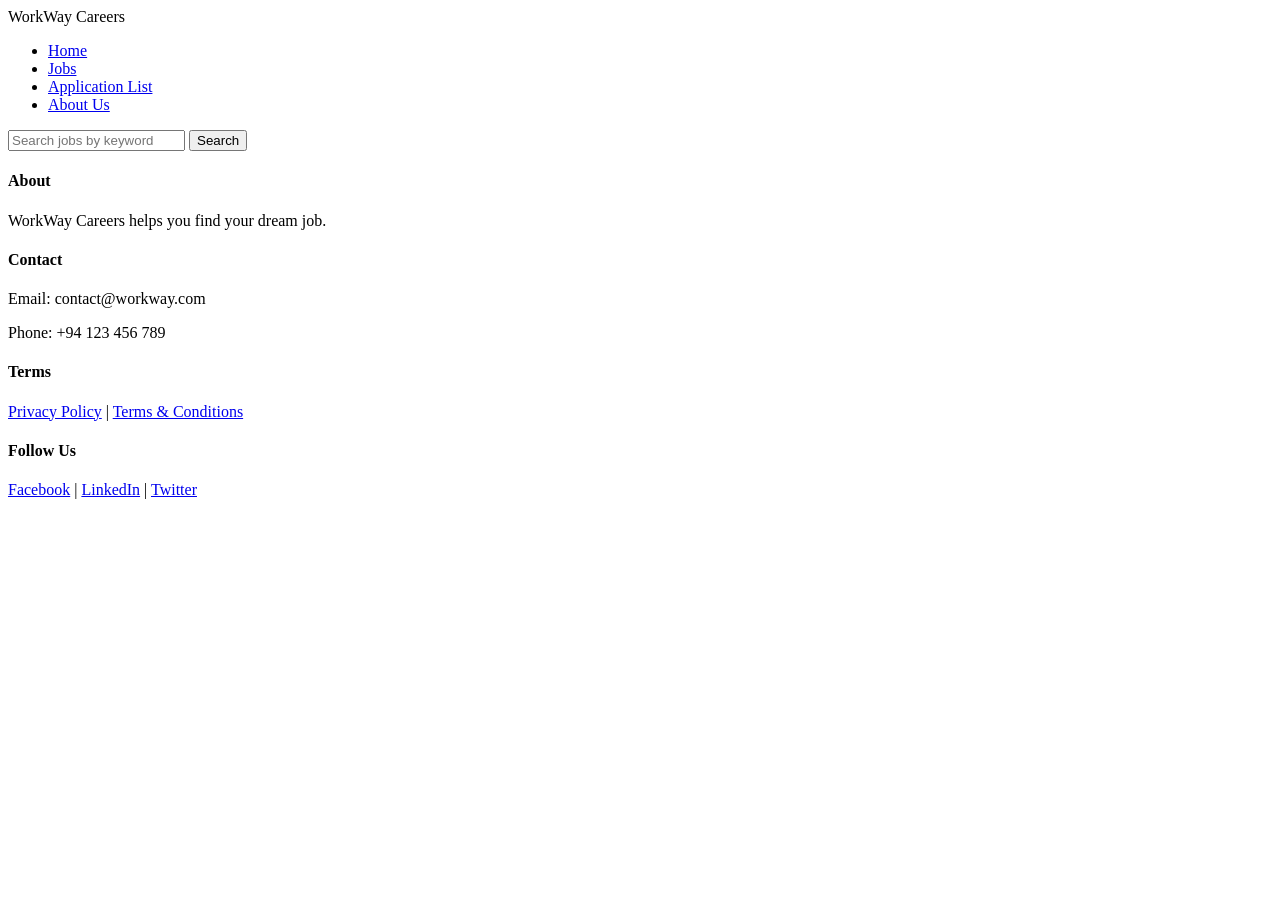
==== frontend/index.html @ aa0b35c4 "chore(frontend): add initial user/admin pages and scripts" ====
<!DOCTYPE html>
<html lang="en">
<head>
  <meta charset="UTF-8">
  <meta name="viewport" content="width=device-width, initial-scale=1.0">
  <title>WorkWay Careers</title>
  <link rel="stylesheet" href="/src/main.css">
</head>
<body>

  <!-- Navbar -->
  <nav class="navbar">
    <div class="logo">WorkWay Careers</div>
    <ul class="nav-links">
      <li><a href="#">Home</a></li>
      <li><a href="#">Jobs</a></li>
      <li><a href="#">Application List</a></li>
      <li><a href="#">About Us</a></li>
    </ul>
  </nav>

  <!-- Search Bar -->
  <section class="search-section">
    <input type="text" id="jobSearch" placeholder="Search jobs by keyword">
    <button id="searchBtn">Search</button>
  </section>

  <!-- Job Listings -->
  <section class="jobs-section" id="jobsContainer">
    <!-- Job cards will be dynamically added here -->
  </section>

  <!-- Footer -->
  <footer class="footer">
    <div>
      <h4>About</h4>
      <p>WorkWay Careers helps you find your dream job.</p>
    </div>
    <div>
      <h4>Contact</h4>
      <p>Email: contact@workway.com</p>
      <p>Phone: +94 123 456 789</p>
    </div>
    <div>
      <h4>Terms</h4>
      <p><a href="#">Privacy Policy</a> | <a href="#">Terms & Conditions</a></p>
    </div>
    <div>
      <h4>Follow Us</h4>
      <p>
        <a href="#">Facebook</a> | <a href="#">LinkedIn</a> | <a href="#">Twitter</a>
      </p>
    </div>
  </footer>

  <script src="/user/js/jobs.js"></script>
</body>
</html>
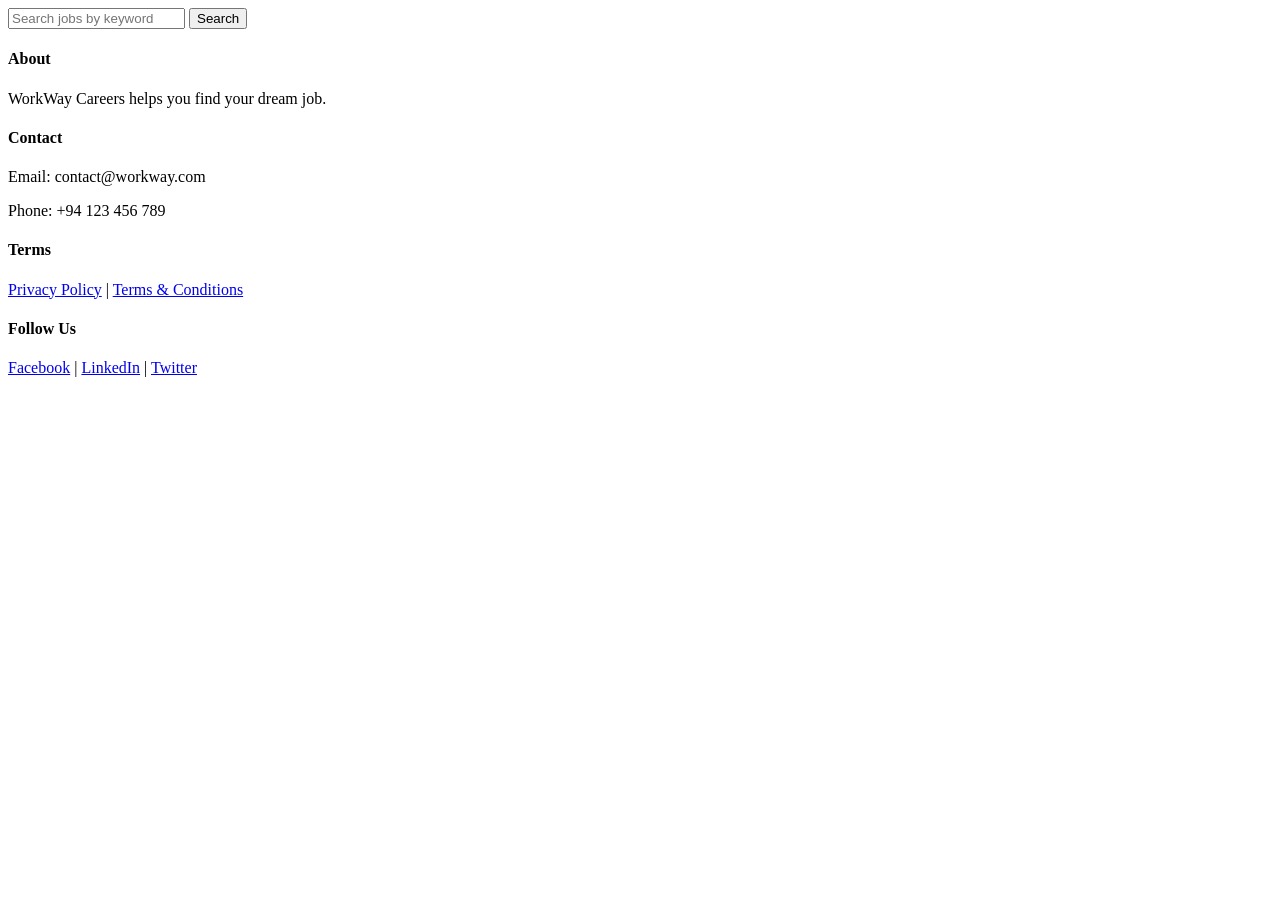
==== commit 1901b01f: "feat(user): implement login page" ====
--- a/frontend/index.html
+++ b/frontend/index.html
@@ -9,7 +9,7 @@
 <body>
 
   <!-- Navbar -->
-  <nav class="navbar">
+<!--  <nav class="navbar">
     <div class="logo">WorkWay Careers</div>
     <ul class="nav-links">
       <li><a href="#">Home</a></li>
@@ -17,7 +17,11 @@
       <li><a href="#">Application List</a></li>
       <li><a href="#">About Us</a></li>
     </ul>
-  </nav>
+  </nav>-->
+  
+<!-- Navbar -->
+ <div id="nav-placeholder"></div>
+
 
   <!-- Search Bar -->
   <section class="search-section">
@@ -54,5 +58,6 @@
   </footer>
 
   <script src="/user/js/jobs.js"></script>
+  <script src="/src/shared/navbar.js"></script>
 </body>
 </html>
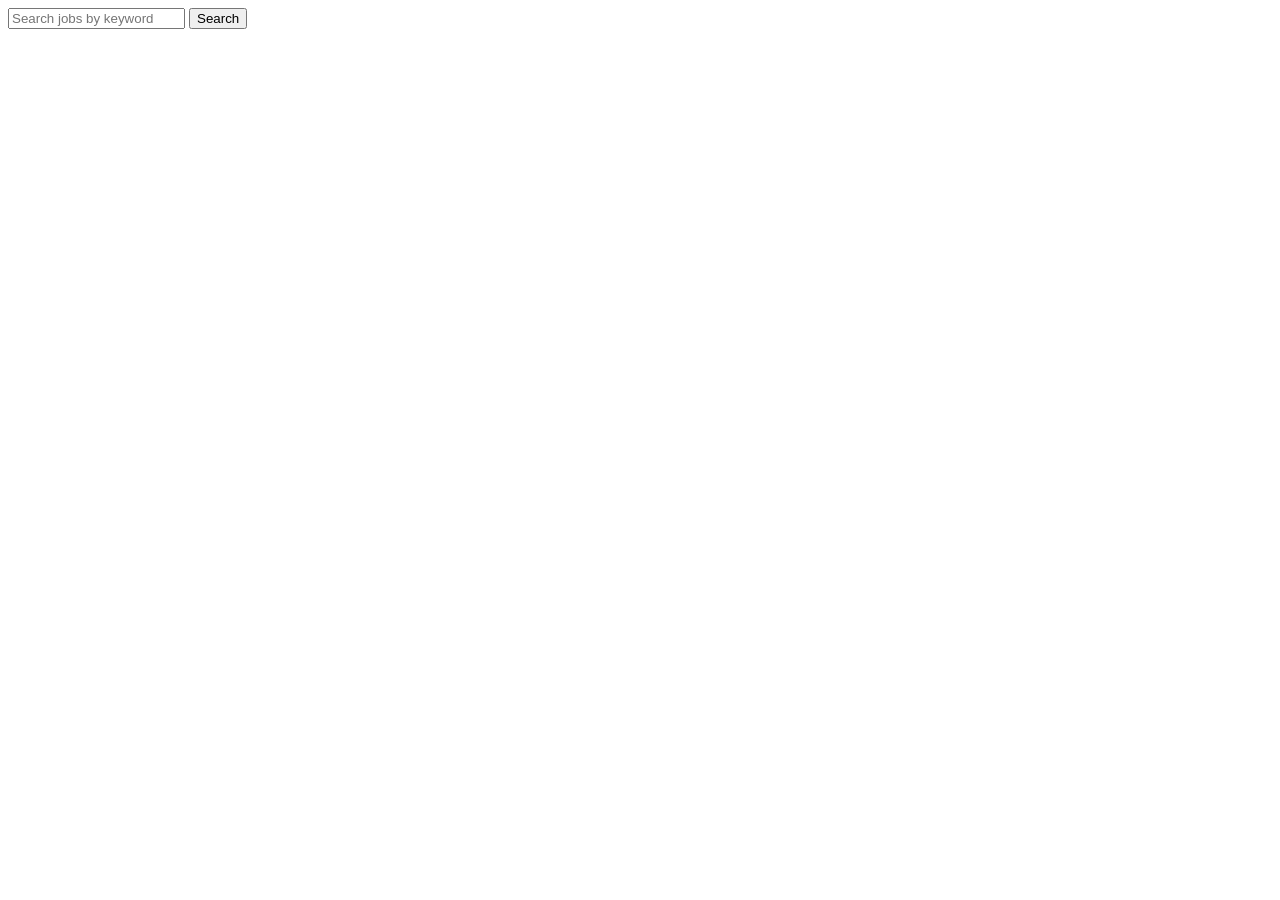
==== commit 64921111: "feat(user): Finalize the User side" ====
--- a/frontend/index.html
+++ b/frontend/index.html
@@ -8,16 +8,7 @@
 </head>
 <body>
 
-  <!-- Navbar -->
-<!--  <nav class="navbar">
-    <div class="logo">WorkWay Careers</div>
-    <ul class="nav-links">
-      <li><a href="#">Home</a></li>
-      <li><a href="#">Jobs</a></li>
-      <li><a href="#">Application List</a></li>
-      <li><a href="#">About Us</a></li>
-    </ul>
-  </nav>-->
+
   
 <!-- Navbar -->
  <div id="nav-placeholder"></div>
@@ -35,29 +26,11 @@
   </section>
 
   <!-- Footer -->
-  <footer class="footer">
-    <div>
-      <h4>About</h4>
-      <p>WorkWay Careers helps you find your dream job.</p>
-    </div>
-    <div>
-      <h4>Contact</h4>
-      <p>Email: contact@workway.com</p>
-      <p>Phone: +94 123 456 789</p>
-    </div>
-    <div>
-      <h4>Terms</h4>
-      <p><a href="#">Privacy Policy</a> | <a href="#">Terms & Conditions</a></p>
-    </div>
-    <div>
-      <h4>Follow Us</h4>
-      <p>
-        <a href="#">Facebook</a> | <a href="#">LinkedIn</a> | <a href="#">Twitter</a>
-      </p>
-    </div>
-  </footer>
+  <div id="footer-placeholder"></div>
 
   <script src="/user/js/jobs.js"></script>
   <script src="/src/shared/navbar.js"></script>
+  <script src="/src/shared/footer.js"></script>
+  
 </body>
 </html>
